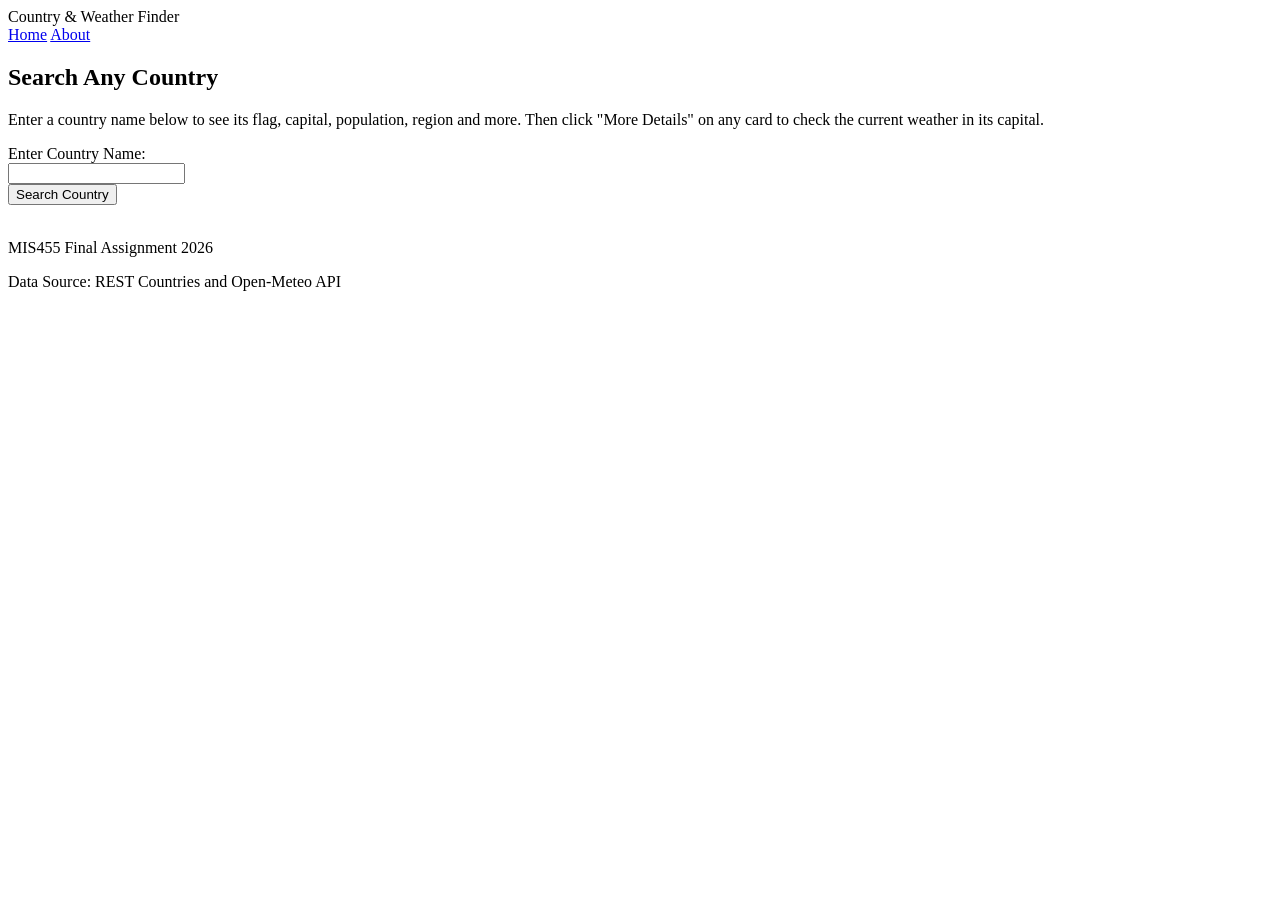
==== index.html @ fb468ad7 "indexpage" ====
<!DOCTYPE html>
<html lang="en">
<head>
    <meta charset="UTF-8">
    <meta name="viewport" content="width=device-width, initial-scale=1.0">
    <title>MIS455</title>
    <link rel="stylesheet" href="weather.css">
</head>
<body>
    
    <nav id="navbar">
        <div class="navTitle"> Country & Weather Finder </div>
        <div class="navLinks">
            <a href="index.html">Home</a>
            <a href="about.html">About</a>
        </div>
    </nav>

    <div id="top"></div>

    <h2>Search Any Country</h2>
    <p>
        Enter a country name below to see its flag, capital, population,
        region and more. Then click "More Details" on any card to check
        the current weather in its capital.
    </p>
    Enter Country Name: <br>
    <input id="countryInput" type="text">
    <br>
    <button onclick="connect()">Search Country</button>
    <br><br>
    <div id="statusArea"></div>
    <div id="displayArea"></div>

    <footer id="footer">
        <p>MIS455 Final Assignment 2026</p>
        <p>Data Source: REST Countries and Open-Meteo API</p>
    </footer>

    <script src="weather.js"></script>
</body>
</html>
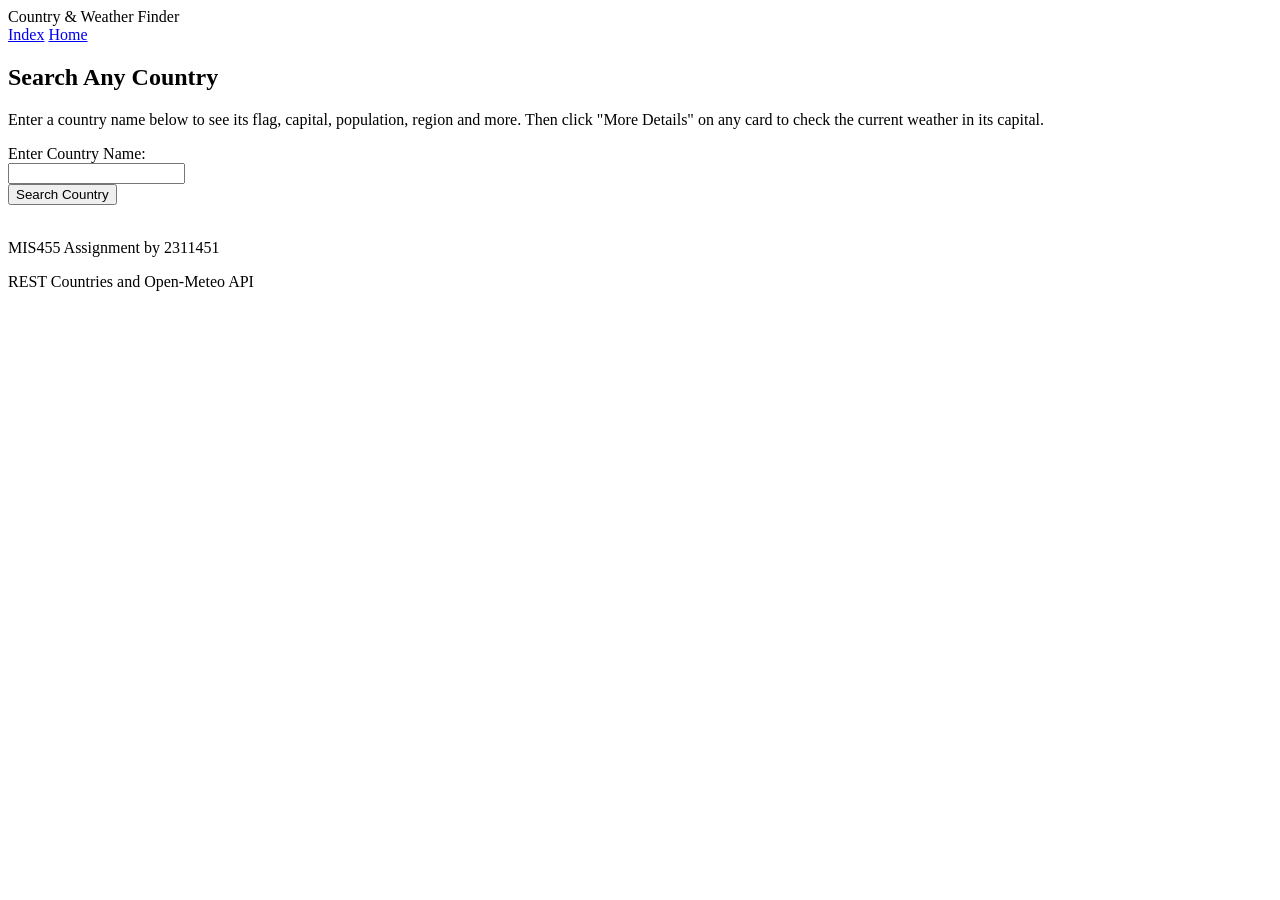
==== commit cdbe5af0: "Updated country and weather finder" ====
--- a/index.html
+++ b/index.html
@@ -7,12 +7,12 @@
     <link rel="stylesheet" href="weather.css">
 </head>
 <body>
-    
+
     <nav id="navbar">
         <div class="navTitle"> Country & Weather Finder </div>
         <div class="navLinks">
-            <a href="index.html">Home</a>
-            <a href="about.html">About</a>
+            <a href="index.html">Index</a>
+            <a href="home.html">Home</a>
         </div>
     </nav>
 
@@ -33,8 +33,8 @@
     <div id="displayArea"></div>
 
     <footer id="footer">
-        <p>MIS455 Final Assignment 2026</p>
-        <p>Data Source: REST Countries and Open-Meteo API</p>
+        <p>MIS455 Assignment by 2311451</p>
+        <p>REST Countries and Open-Meteo API</p>
     </footer>
 
     <script src="weather.js"></script>
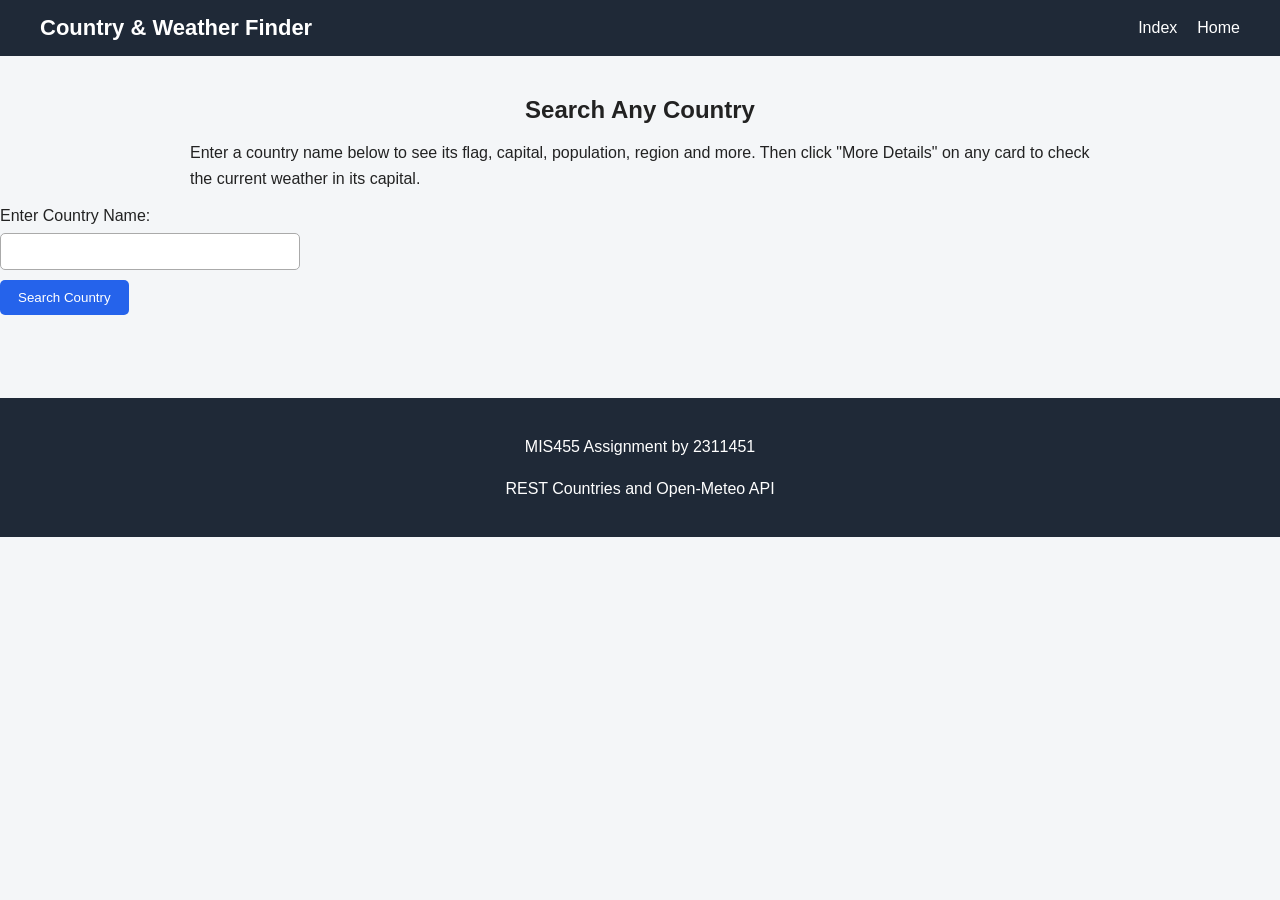
==== commit e0ec7784: "Updated project" ====
--- a/index.html
+++ b/index.html
@@ -6,10 +6,12 @@
     <title>MIS455</title>
     <link rel="stylesheet" href="weather.css">
 </head>
+
 <body>
 
     <nav id="navbar">
-        <div class="navTitle"> Country & Weather Finder </div>
+        <div class="navTitle">Country & Weather Finder</div>
+
         <div class="navLinks">
             <a href="index.html">Index</a>
             <a href="home.html">Home</a>
@@ -19,17 +21,26 @@
     <div id="top"></div>
 
     <h2>Search Any Country</h2>
+
     <p>
         Enter a country name below to see its flag, capital, population,
         region and more. Then click "More Details" on any card to check
         the current weather in its capital.
     </p>
-    Enter Country Name: <br>
+
+    Enter Country Name:
+    <br>
+
     <input id="countryInput" type="text">
+
     <br>
+
     <button onclick="connect()">Search Country</button>
+
     <br><br>
+
     <div id="statusArea"></div>
+
     <div id="displayArea"></div>
 
     <footer id="footer">
@@ -37,6 +48,7 @@
         <p>REST Countries and Open-Meteo API</p>
     </footer>
 
-    <script src="weather.js"></script>
+    <script src="country.js"></script>
+
 </body>
 </html>
--- a/weather.css
+++ b/weather.css
@@ -0,0 +1,135 @@
+* {
+    box-sizing: border-box;
+}
+
+body {
+    margin: 0;
+    font-family: Arial, sans-serif;
+    background-color: #f4f6f8;
+    color: #222;
+}
+
+#navbar {
+    display: flex;
+    justify-content: space-between;
+    align-items: center;
+    padding: 15px 40px;
+    background-color: #1f2937;
+}
+
+.navTitle {
+    font-size: 22px;
+    font-weight: bold;
+    color: white;
+}
+
+.navLinks {
+    display: flex;
+    gap: 20px;
+}
+
+.navLinks a {
+    color: white;
+    text-decoration: none;
+    font-size: 16px;
+}
+
+.navLinks a:hover {
+    text-decoration: underline;
+}
+
+#top {
+    height: 20px;
+}
+
+h2 {
+    text-align: center;
+    margin: 20px 0 10px;
+}
+
+h3 {
+    margin-top: 10px;
+}
+
+p {
+    line-height: 1.6;
+}
+
+body > p,
+body > h2 {
+    max-width: 900px;
+    margin-left: auto;
+    margin-right: auto;
+}
+
+#countryInput {
+    width: 300px;
+    padding: 10px;
+    margin-top: 8px;
+    border: 1px solid #aaa;
+    border-radius: 5px;
+}
+
+button {
+    padding: 10px 18px;
+    margin-top: 10px;
+    border: none;
+    border-radius: 5px;
+    background-color: #2563eb;
+    color: white;
+    cursor: pointer;
+}
+
+button:hover {
+    background-color: #1d4ed8;
+}
+
+#statusArea {
+    text-align: center;
+    margin: 15px;
+    font-weight: bold;
+}
+
+#displayArea {
+    display: flex;
+    flex-wrap: wrap;
+    justify-content: center;
+    gap: 20px;
+    max-width: 1100px;
+    margin: 25px auto;
+}
+
+.countryCard {
+    width: 280px;
+    padding: 20px;
+    background-color: white;
+    border-radius: 10px;
+    box-shadow: 0 2px 8px #ccc;
+}
+
+.countryCard img {
+    width: 100%;
+    height: 160px;
+    object-fit: cover;
+    border-radius: 5px;
+}
+
+.countryCard h2 {
+    text-align: left;
+}
+
+.weatherBox {
+    width: 280px;
+    padding: 20px;
+    background-color: white;
+    border-radius: 10px;
+    box-shadow: 0 2px 8px #ccc;
+}
+
+#footer {
+    margin-top: 40px;
+    padding: 20px;
+    text-align: center;
+    background-color: #1f2937;
+    color: white;
+}
